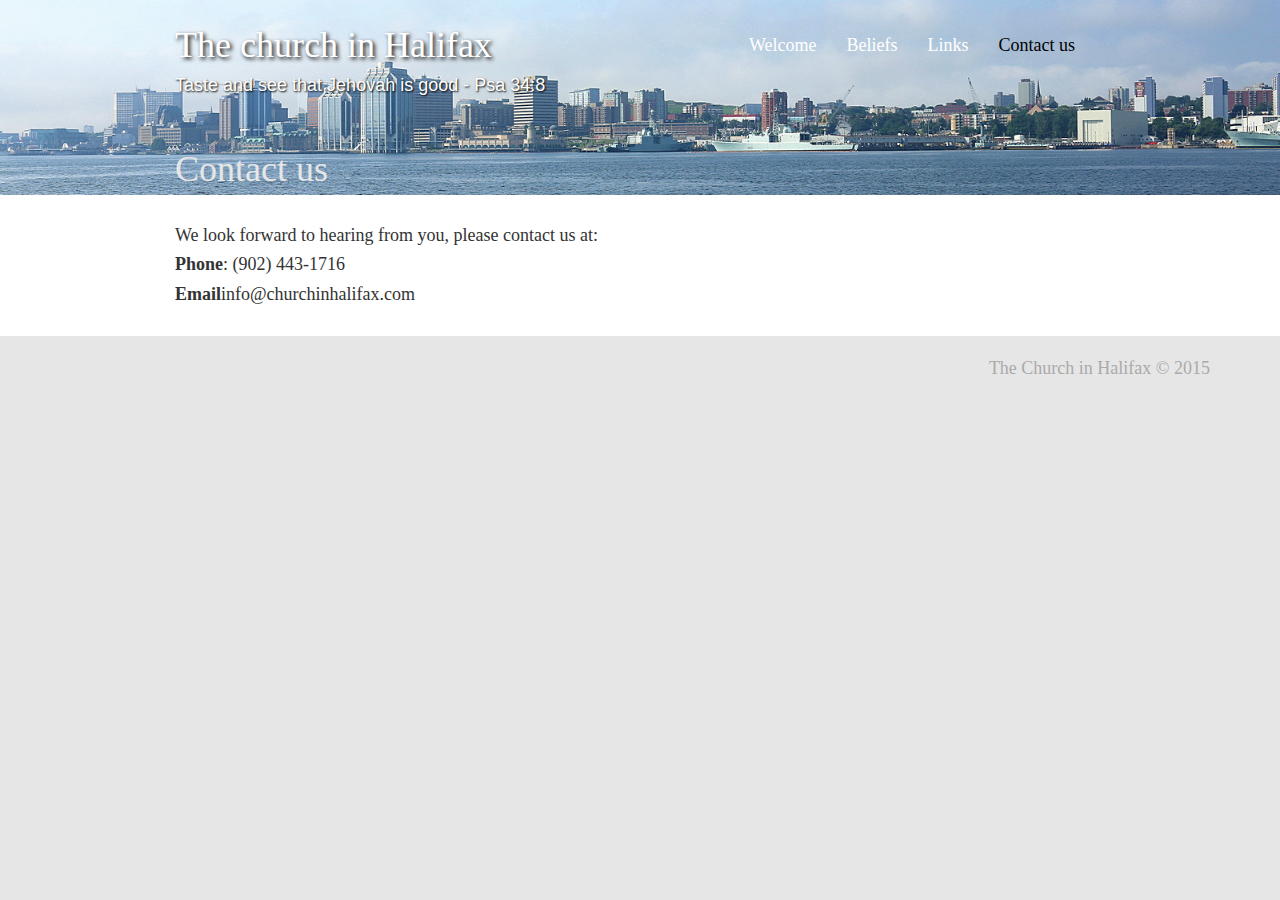
==== contact.html @ 11ef4ea1 "Updated contact phone, removed broken form" ====
<!DOCTYPE html>
<!-- saved from url=(0032)http://127.0.0.1/monstra/contact -->
<html lang="en"><head><meta http-equiv="Content-Type" content="text/html; charset=UTF-8">
<meta charset="utf-8">
<title>The church in Halifax - Contact us</title>
<meta name="viewport" content="width=device-width, initial-scale=1.0">
<meta name="description" content="We are christian from the church in Halifax, Nova Scotia">
<meta name="keywords" content="chruch,halifax,christrian">
<meta name="robots" content="index, follow"><meta name="generator" content="Powered by Monstra 3.0.1">
<meta property="og:site_name" content="The church in Halifax">
<meta property="og:url" content="http://127.0.0.1/monstra/contact">
<meta property="og:title" content="Contact us | The church in Halifax">
<meta itemprop="url" content="http://127.0.0.1/monstra/contact">
<meta itemprop="name" content="Contact us | The church in Halifax">
<link rel="stylesheet" href="css/bootstrap.css" type="text/css">
<link rel="stylesheet" href="css/frontend_site.minify.css" type="text/css">
<script async="" src="js/analytics.js"></script>
<script type="text/javascript" src="js/frontend_site.minify.js"></script>
<!--[if lt IE 9]>
<script src="//cdnjs.cloudflare.com/ajax/libs/html5shiv/3.7/html5shiv.js"></script>
<![endif]-->
<link rel="icon" href="http://127.0.0.1/monstra/favicon.ico" type="image/x-icon">
<link rel="shortcut icon" href="http://127.0.0.1/monstra/favicon.ico" type="image/x-icon">
</head><body><div class="masthead"><div class="navbar" role="navigation">
<div class="container">
<div class="navbar-header">
<button type="button" class="navbar-toggle" data-toggle="collapse" data-target=".navbar-collapse">
<span class="sr-only">Toggle navigation</span>
<span class="icon-bar"></span>
<span class="icon-bar"></span>
<span class="icon-bar"></span>
</button>
<a class="navbar-brand" href="index.html">The church in Halifax<p style="font-size:18px; margin:20px 0px 0px 0px; color:#ffffff; font-family:Arial; text-shadow: 1px 1px 2px #000000;">Taste and see that Jehovah is good - Psa 34:8</p></a>
</div>
<div class="collapse navbar-collapse">
<ul class="nav navbar-nav">
<li><a href="index.html">Welcome</a></li><li><a href="beliefs.html">Beliefs</a></li><li><a href="links.html">Links</a></li><li class="active"><a href="contact.html" class="current">Contact us</a></li></ul>
</div>
</div>
</div><div class="page-header container text-center">
<h1>Contact us</h1>
</div></div><div class="container-wide"><div class="container"><div class="row">
<div class="col-xs-12">
</div>
</div><div class="row">
<div class="col-xs-12">
<h4>We look forward to hearing from you, please contact us at:</h4>
<h4><b>Phone</b>: (902) 443-1716 </h4>
<h4><b>Email</b>info@churchinhalifax.com</h4>
</div>
</div><div class="row">
<div class="col-xs-12">
</div>
</div></div>
</div>
<footer class="container">
<div class="pull-left"></div>
<div class="pull-right">The Church in Halifax © 2015
</div>
</footer>

</body></html>
---- css/frontend_site.minify.css ----
@font-face{font-family:'Glyphicons Halflings';src:url('http://127.0.0.1/monstra/public/assets/css/fonts/glyphicons-halflings-regular.eot');src:url('http://127.0.0.1/monstra/public/assets/css/fonts/glyphicons-halflings-regular.eot?#iefix') format('embedded-opentype'),
url('http://127.0.0.1/monstra/public/assets/css/fonts/glyphicons-halflings-regular.woff') format('woff'),
url('http://127.0.0.1/monstra/public/assets/css/fonts/glyphicons-halflings-regular.ttf') format('truetype'),
url('http://127.0.0.1/monstra/public/assets/css/fonts/glyphicons-halflings-regular.svg#glyphicons_halflingsregular') format('svg')}body{background:#E6E6E6;font-family:Candara;font-size:18px;margin:auto}a{color:#4169E1;text-decoration:none}a:hover{color:#DC143C;text-decoration:none}.error{color:red;display:inline-block;float:left}.success{color:#9BBA1C;display:inline-block;float:left}.margin-top-1{margin-top:1em}.margin-top-2{margin-top:2em}.margin-bottom-1{margin-bottom:1em}.margin-bottom-2{margin-bottom:2em}.form-control,
.btn,
.dropdown-menu,
.modal-content,
.badge,
.label,
.input-group-addon,
code{border-radius:0}.badge,
.label{font-weight:normal;text-shadow:none}.monstra-blog-title{margin-bottom:0}.monstra-blog-title
a{color:#333}.monstra-blog-post{margin-bottom:10px;margin-top:10px}a.monstra-blog-tag{text-decoration:none;float:left;padding:5px}.masthead{background-image:url("../images/Halifax.jpg");background-size:1280px auto;background-color:#ffffff;background-repeat:no-repeat;background-position:50% 46%;<!-- background: -webkit-linear-gradient(45deg, #412e4c, #a56365, #b39c68);-->
<!-- background: -moz-linear-gradient(45deg, #412e4c, #a56365, #b39c68);-->
<!-- background: -o-linear-gradient(45deg, #412e4c, #a56365, #b39c68);-->
<!-- background: linear-gradient(45deg, #412e4c, #a56365, #b39c68);-->}.navbar{border:0;border-radius:0;margin-bottom:0;background-color:transparent;background-color:#00000}.navbar-nav{float:right}.icon-bar{background:#333}.navbar-nav
a{color:#ffffff}.navbar-nav > li > a:hover{background:transparent;color:#000}.navbar-nav a:hover{color:#000;background:transparent}.navbar-nav > li.active > a{background:transparent;color:#000}a.navbar-brand{color:#ffffff;text-shadow:2px 2px 4px #000000;font-size:40px;margin:0px
0px 20px 0px;white-space:nowrap}.navbar
.container{margin-bottom:20px;margin-top:20px}.page-header{color:#E6E6E6;border:none;margin-right:auto;margin-left:auto;margin-top:45px;margin-bottom:0px;border-bottom:none;padding-bottom:0px;padding-top:20px}.page-header
h1{font-size:36px;text-align:left;margin-bottom:5px;margin-top:20px}.tags
.label{font-size:14px}.container-wide{background:#fff;padding-top:20px;padding-bottom:20px}footer{margin-top:20px;margin-bottom:20px;color:#aaa}@media (max-width: 600px){.navbar-nav{float:left}}div
.container{max-width:960px;margin:0px
auto}blockquote{background-color:#EEF9FF}
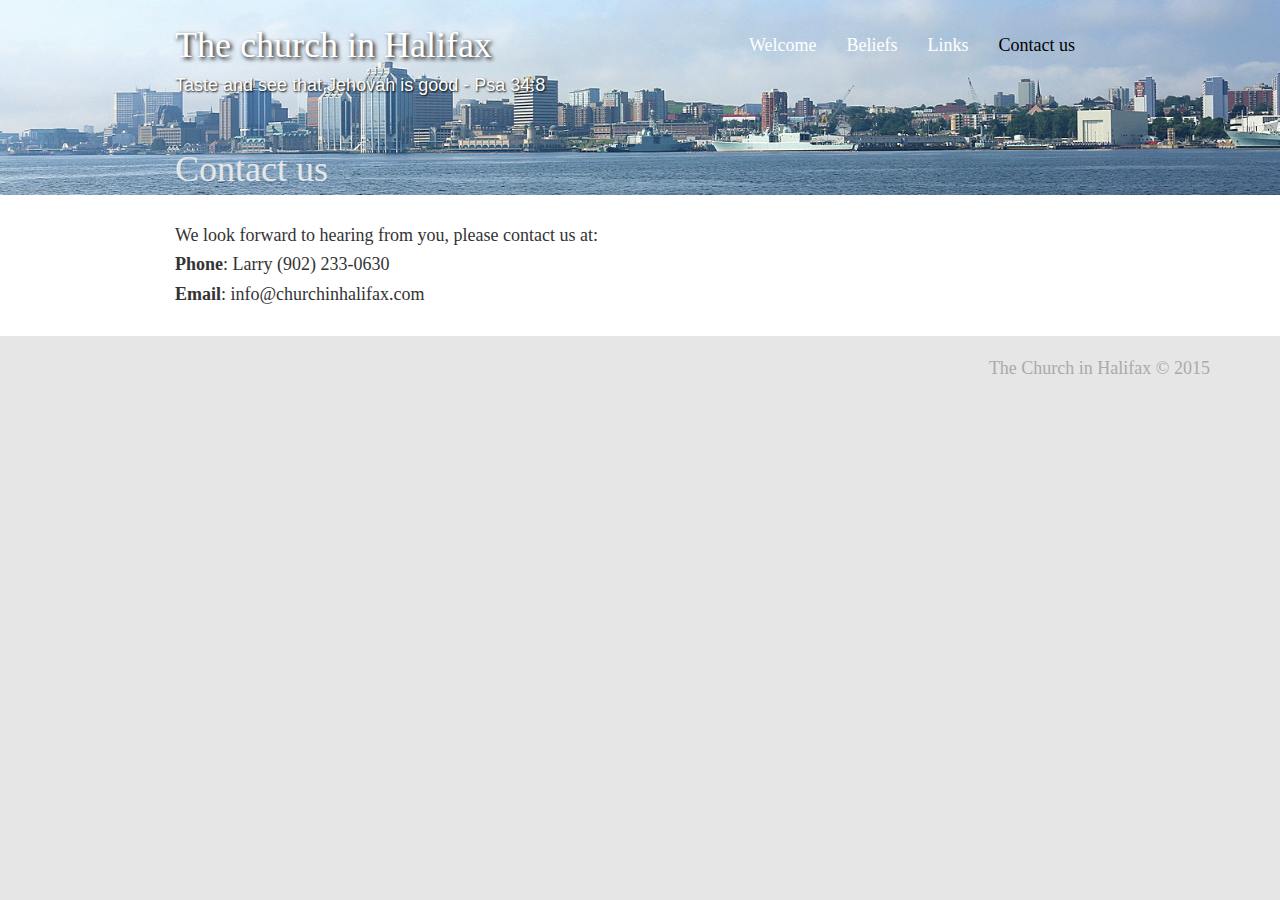
==== commit f034aab3: "Update contact.html" ====
--- a/contact.html
+++ b/contact.html
@@ -45,8 +45,8 @@
 </div><div class="row">
 <div class="col-xs-12">
 <h4>We look forward to hearing from you, please contact us at:</h4>
-<h4><b>Phone</b>: (902) 443-1716 </h4>
-<h4><b>Email</b>info@churchinhalifax.com</h4>
+<h4><b>Phone</b>: Larry (902) 233-0630 </h4>
+<h4><b>Email</b>: info@churchinhalifax.com</h4>
 </div>
 </div><div class="row">
 <div class="col-xs-12">
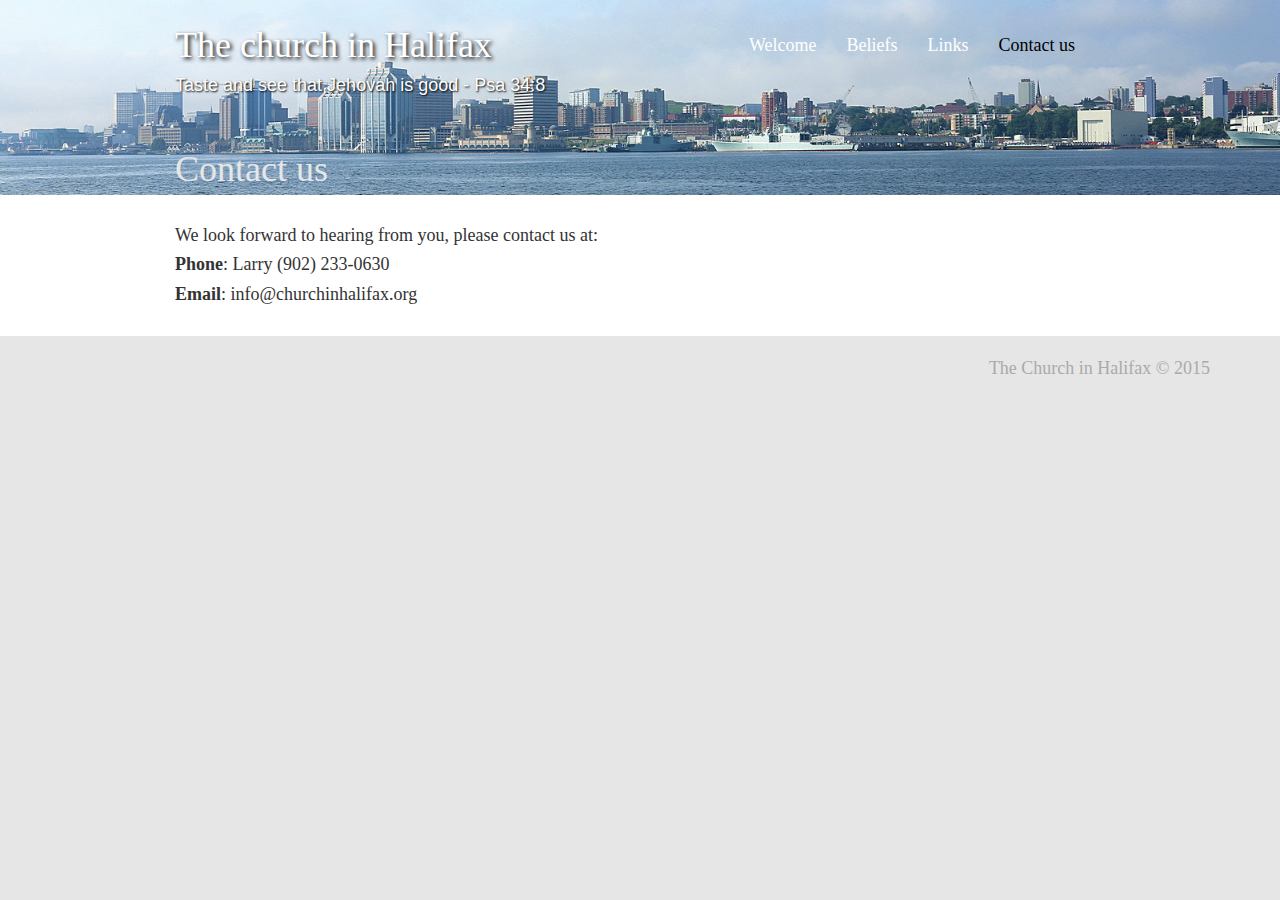
==== commit 5e7ac845: "Update contact.html" ====
--- a/contact.html
+++ b/contact.html
@@ -46,7 +46,7 @@
 <div class="col-xs-12">
 <h4>We look forward to hearing from you, please contact us at:</h4>
 <h4><b>Phone</b>: Larry (902) 233-0630 </h4>
-<h4><b>Email</b>: info@churchinhalifax.com</h4>
+<h4><b>Email</b>: info@churchinhalifax.org</h4>
 </div>
 </div><div class="row">
 <div class="col-xs-12">
